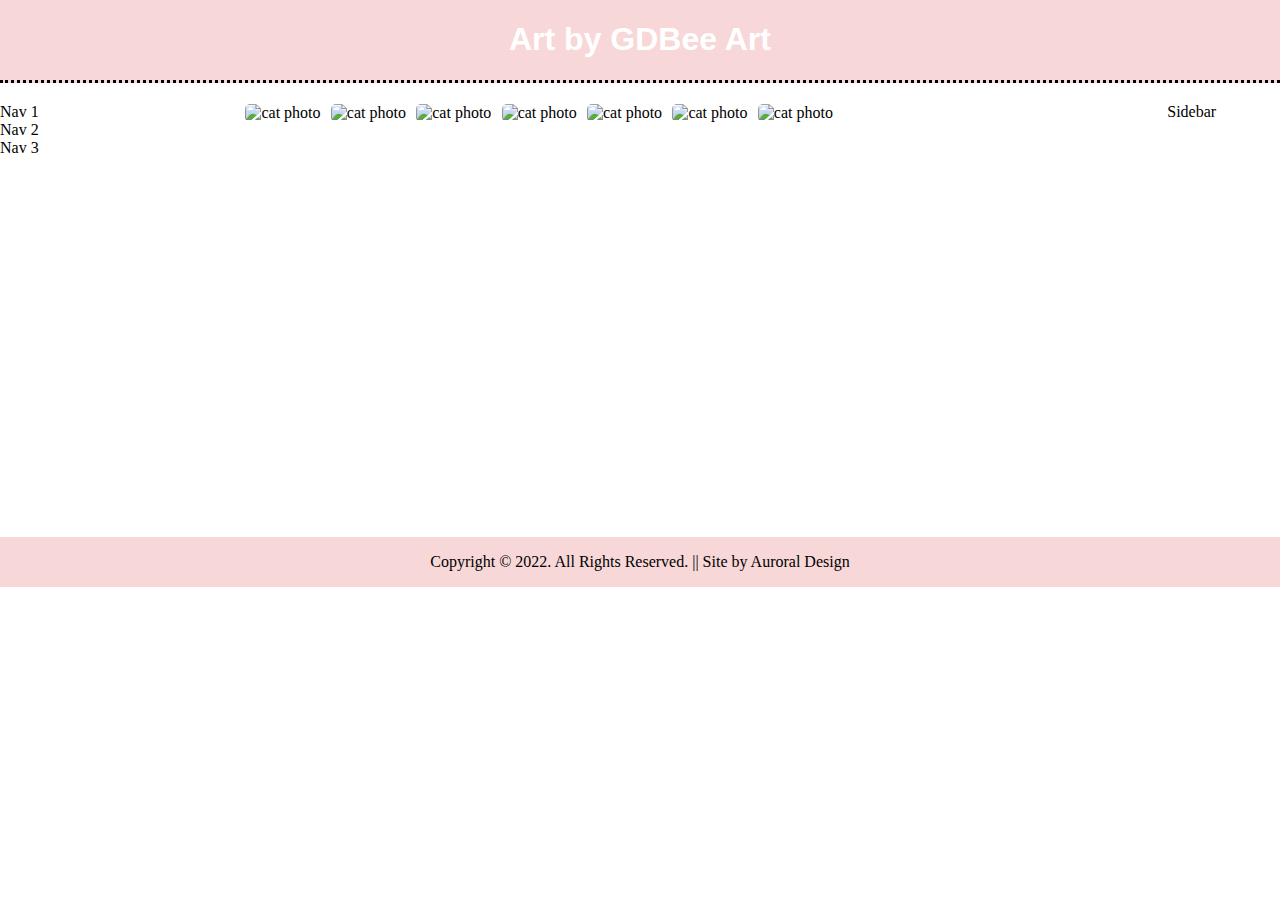
==== index.html @ d589964a "Rename main.html to index.html" ====
<!--           Heyo! Welcome to my Portfolio Work - Site 1          -->
<!--                      Started: 08.10.2022                      -->

<!DOCTYPE html>

<html lang="en">

    <head>
        <meta charset="utf-8">
        <meta name="viewport" content="width=device-width, initial-scale=1.0">
        <title>Wow a website...</title>
        <link href="style.css" rel="stylesheet">
    </head>

    <body>
        <div class="wrapper">
            <section id="page">

                <header>
                    <div class="header-content">
                        <h1>Art by GDBee Art</h1>
                    </div>
                </header>

                <nav>
                    <ul>
                        <li class="nav-link">Nav 1</li>
                        <li class="nav-link">Nav 2</li>
                        <li class="nav-link">Nav 3</li>
                    </ul>
                </nav>

                <main>
                    <div class="container">
                        <ul class="gallery">
                            <li class="website-img">
                                <img src="https://cdn.shopify.com/s/files/1/1423/4294/products/onair_1200x.jpg?v=1649343119" alt="cat photo" class="website-img">
                            </li>
                            <li class="website-img">
                                <img src="https://cdn.shopify.com/s/files/1/1423/4294/products/magicaf_1200x.png?v=1642371481" alt="cat photo" class="website-img">
                            </li>
                            <li class="website-img">
                                <img src="https://pbs.twimg.com/media/FXJ6hk7X0AUgW4s?format=jpg&name=large" alt="cat photo" class="website-img">
                            </li>
                            <li class="website-img">
                                <img src="https://cdn.shopify.com/s/files/1/1423/4294/files/mlem2_1600x.jpg?v=1655998592" alt="cat photo" class="website-img">
                            </li>
                            <li class="website-img">
                                <img src="https://m.22slides.com/gdbee/voyage1-4858.jpg?auto=format&w=800&s=420e1beaaa04da6e12854941a8031c84" alt="cat photo" class="website-img">
                            </li>
                            <li class="website-img">
                                <img src="https://i.pinimg.com/736x/71/66/41/716641a8ba8cc0e2b5ada84925943c55.jpg" alt="cat photo" class="website-img">
                            </li>
                            <li class="website-img">
                                <img src="https://64.media.tumblr.com/195441eab7e546947bea6328b0f23b1c/tumblr_p052g6i0Ks1rtxhy1o1_1280.png" alt="cat photo" class="website-img">
                            </li>
                            <!--
                            <li class="website-img">
                                <img src="URL" alt="cat photo" class="website-img">
                            </li>
                            <li class="website-img">
                                <img src="URL" alt="cat photo" class="website-img">
                            </li>
                            <li class="website-img">
                                <img src="URL" alt="cat photo" class="website-img">
                            </li>
                            <li class="website-img">
                                <img src="URL" alt="cat photo" class="website-img">
                            </li>
                            <li class="website-img">
                                <img src="URL" alt="cat photo" class="website-img">
                            </li>
                            <li class="website-img">
                                <img src="URL" alt="cat photo" class="website-img">
                            </li>
                            -->
                           
                        </ul>
                        
                    </div>
                </main>

                <aside>Sidebar</aside>

                <footer>
                    <p>Copyright © 2022. All Rights Reserved. || Site by Auroral Design</p>
                </footer>

            </section>
        </div>
    </body>
</html>
---- style.css ----
/*       GLOBAL CSS RESETS       */
html, body {
    margin: 0;
    padding: 0;
    background-color: #FFFFFF;
}

ul {
    list-style: none;
    margin: 0;
    padding: 0;
}




/*       GRID SETUP + POSITIONING       */
#page>header {
    grid-area: header;
    background-color: #F7D7D7;
    border-bottom: 3px dotted;
}

#page>nav {
    grid-area: nav;
    /* background-color: #F7D7D7; */
}

#page>main {
    grid-area: main;
    /* background-color: #F7D7D7; */
}

#page>aside {
    grid-area: sidebar;
    /* background-color: #F7D7D7; */
}

#page>footer {
    grid-area: footer;
    /* background-color: #F7D7D7; */
}

#page {
    display: grid;
    gap: 20px;
    width: 100%;
    max-height: 100vh;
  
    grid-template-areas: 
        "header   header  header"
        "nav   main    sidebar"
        "footer   footer  footer";

    grid-template-rows: .5fr 5fr .3fr;
    grid-template-columns: 1fr 4fr .5fr;
}



/*       HEADER --> STYLING       */
.header-content {
    display: flex;
    justify-content: center;
    align-items: center;
}

h1 {
    color: white;
    font-family: 'Lucida Sans', 'Lucida Sans Regular', 'Lucida Grande', 'Lucida Sans Unicode', Geneva, Verdana, sans-serif;
}

/*       NAV --> STYLING       */
nav {
    justify-content: space-around;
    align-items: center;
}



/*       MAIN --> STYLING       */
main {

    overflow-y: scroll;
    overflow-x: hidden;
    
}

/*       RESPONSIVE GALLERY STYLING
    https://blog.logrocket.com/how-create-responsive-image-gallery-css-flexbox/ 

    -- insanely useful RSS for creating a responsive gallery grid, need to make sure the page height remains the full viewport height and troubleshoot some issues with the rest of my code --

*/

.gallery {
    display: flex;
    flex-wrap: wrap;
    gap: 10px;
}
  
.gallery > li {
    height: 300px;
    cursor: pointer;
    position: relative;
    flex-grow: 1;
    flex: auto;
}

.gallery li img {
    object-fit: cover;
    width: 100%;
    height: 100%;
    vertical-align: middle;
    border-radius: 5px;
}

.gallery::after {
    content: "";
    flex-grow: 999;
}


/*       SIDEBAR --> STYLING       */
aside {
    justify-content: space-around;
    align-items: left;
}


/*       FOOTER --> STYLING       */
footer {
    display: flex;

    justify-content: space-around;
    align-items: center;

    background-color: #F7D7D7;
}
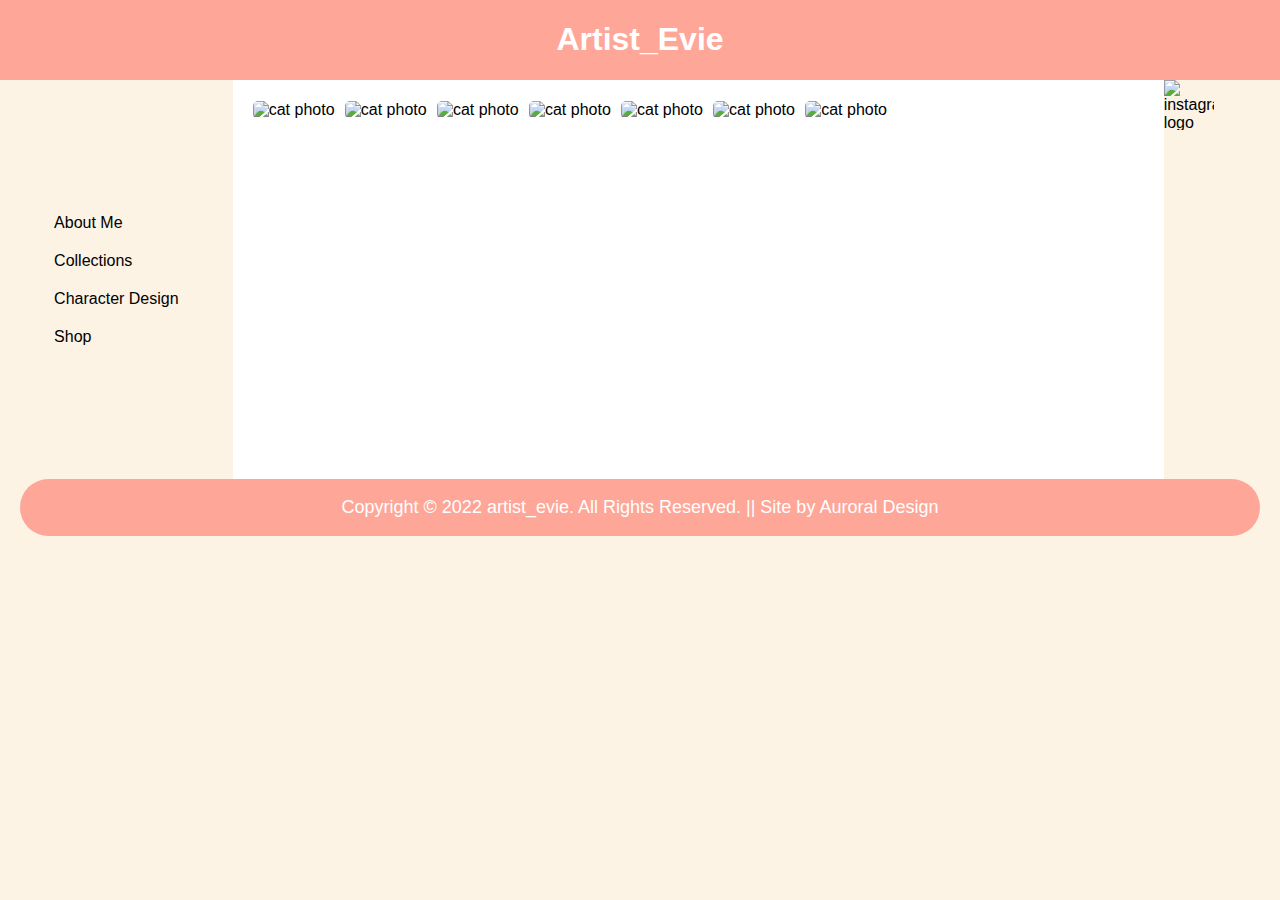
==== commit f8ec298a: "Update index.html" ====
--- a/index.html
+++ b/index.html
@@ -10,6 +10,7 @@
         <meta name="viewport" content="width=device-width, initial-scale=1.0">
         <title>Wow a website...</title>
         <link href="style.css" rel="stylesheet">
+        <link rel="stylesheet" href="https://use.typekit.net/jcu5xhd.css">
     </head>
 
     <body>
@@ -18,15 +19,16 @@
 
                 <header>
                     <div class="header-content">
-                        <h1>Art by GDBee Art</h1>
+                        <h1>Artist_Evie</h1>
                     </div>
                 </header>
 
                 <nav>
                     <ul>
-                        <li class="nav-link">Nav 1</li>
-                        <li class="nav-link">Nav 2</li>
-                        <li class="nav-link">Nav 3</li>
+                        <li class="nav-link">About Me</li>
+                        <li class="nav-link">Collections</li>
+                        <li class="nav-link">Character Design</li>
+                        <li class="nav-link">Shop</li>
                     </ul>
                 </nav>
 
@@ -80,10 +82,12 @@
                     </div>
                 </main>
 
-                <aside>Sidebar</aside>
+                <aside>
+                    <img src="E:\1%20-%20WebDev\EviesSite\imgs\instagram.png" alt="instagram logo" class="social-links">
+                </aside>
 
                 <footer>
-                    <p>Copyright © 2022. All Rights Reserved. || Site by Auroral Design</p>
+                    <p>Copyright © 2022 artist_evie. All Rights Reserved. || Site by Auroral Design</p>
                 </footer>
 
             </section>
--- a/style.css
+++ b/style.css
@@ -2,48 +2,76 @@
 html, body {
     margin: 0;
     padding: 0;
-    background-color: #FFFFFF;
+    background-color: #FCF3E4;
 }
 
 ul {
     list-style: none;
-    margin: 0;
-    padding: 0;
+    margin: 0px;
+    padding: 0px;
 }
-
-
 
 
 /*       GRID SETUP + POSITIONING       */
 #page>header {
     grid-area: header;
-    background-color: #F7D7D7;
-    border-bottom: 3px dotted;
+    background-color: #FEA698;
+    
+    font-family: giulia, sans-serif;
+    font-weight: 700;
+    font-style: normal;
+
+    display: flex;
+    justify-content: space-around;
+    align-items: center;
 }
 
 #page>nav {
+    display: flex;
+    
     grid-area: nav;
-    /* background-color: #F7D7D7; */
+    background-color: #FCF3E4;
+
+    font-family: co-text, sans-serif;
+    font-weight: 400;
+    font-style: normal;
+
+    justify-content: space-around;
+    
 }
 
 #page>main {
     grid-area: main;
-    /* background-color: #F7D7D7; */
+    background-color: #FFFFFF;
+    padding: 20px;
+
+    font-family: co-text, sans-serif;
+    font-weight: 400;
+    font-style: normal;
 }
 
 #page>aside {
     grid-area: sidebar;
-    /* background-color: #F7D7D7; */
+    background-color: #FCF3E4;
+
+    font-family: co-text, sans-serif;
+    font-weight: 400;
+    font-style: normal;
 }
 
 #page>footer {
     grid-area: footer;
-    /* background-color: #F7D7D7; */
+    background-color: #FEA698;
+
+    font-family: giulia-plain, sans-serif;
+    font-weight: 300;
+    font-style: normal;
+    font-size: large;
 }
 
 #page {
     display: grid;
-    gap: 20px;
+    gap: 0px;
     width: 100%;
     max-height: 100vh;
   
@@ -58,17 +86,24 @@
 
 
 
+
+/*  Styling Colors: #7BC7AD    #019097   #FCF3E4     #FEA698    #E0AF8C   */
+
 /*       HEADER --> STYLING       */
-.header-content {
-    display: flex;
-    justify-content: center;
-    align-items: center;
-}
+
 
 h1 {
     color: white;
-    font-family: 'Lucida Sans', 'Lucida Sans Regular', 'Lucida Grande', 'Lucida Sans Unicode', Geneva, Verdana, sans-serif;
+    font-size: xx-large;
 }
+
+h1, h2, h3, h4, h5, h6 {
+    font-family: giulia,sans-serif;
+    font-weight: 700;
+    font-style: normal;
+}
+
+
 
 /*       NAV --> STYLING       */
 nav {
@@ -76,15 +111,20 @@
     align-items: center;
 }
 
+.nav-link {
+    padding: 10px;
+}
+
 
 
 /*       MAIN --> STYLING       */
 main {
-
+    overflow-x: hidden;
     overflow-y: scroll;
-    overflow-x: hidden;
     
 }
+
+
 
 /*       RESPONSIVE GALLERY STYLING
     https://blog.logrocket.com/how-create-responsive-image-gallery-css-flexbox/ 
@@ -121,11 +161,23 @@
 }
 
 
+
 /*       SIDEBAR --> STYLING       */
 aside {
-    justify-content: space-around;
-    align-items: left;
+    color: white;
 }
+
+.social-links {
+    width: 50px;
+    height: 50px;
+
+    display: flex;
+    justify-content: center;
+    align-items: center;
+
+    color: black;
+}
+
 
 
 /*       FOOTER --> STYLING       */
@@ -136,4 +188,8 @@
     align-items: center;
 
     background-color: #F7D7D7;
+    border-radius: 100px;
+    margin-left: 20px;
+    margin-right: 20px;
+    color: white;
 }
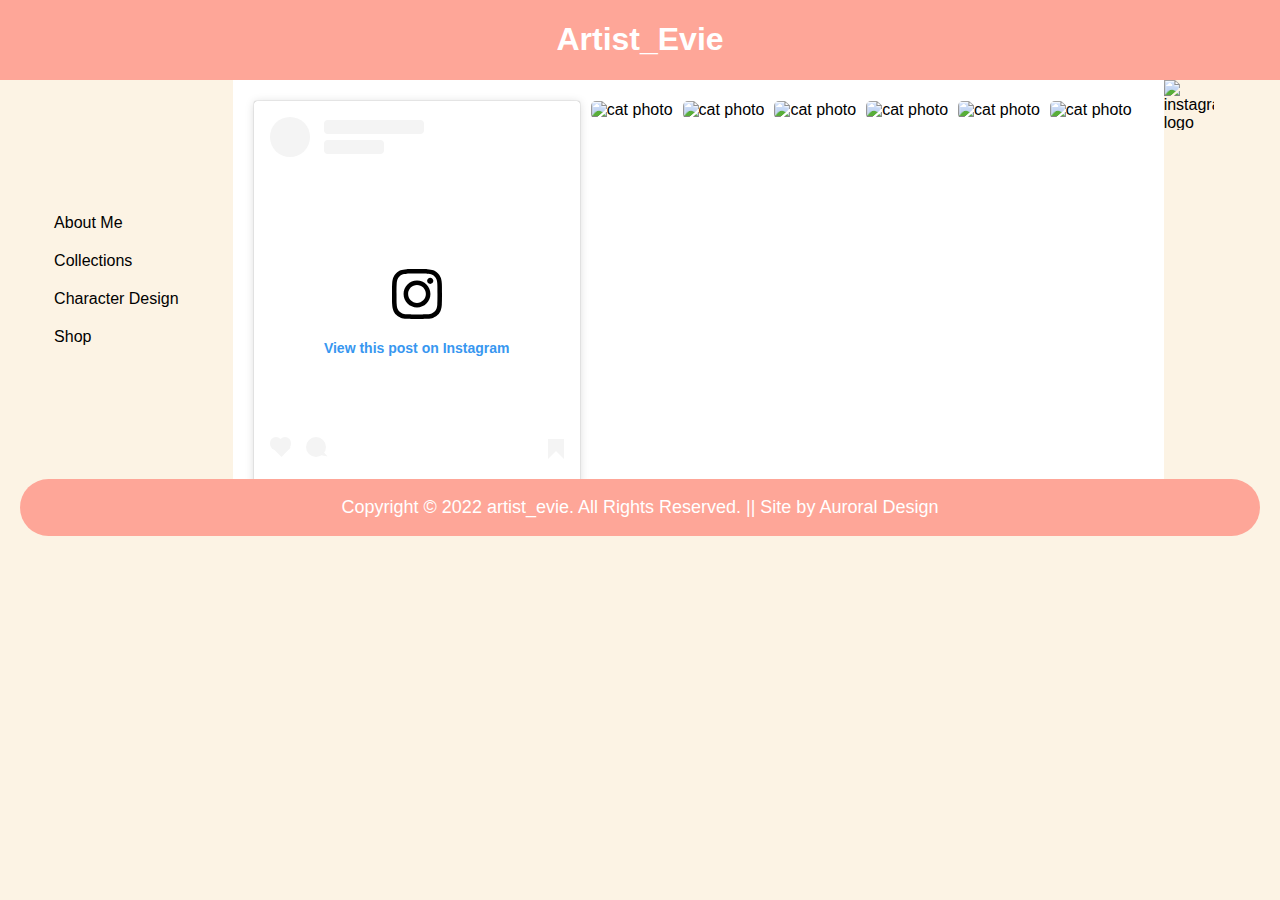
==== commit bcdda940: "Update index.html" ====
--- a/index.html
+++ b/index.html
@@ -36,7 +36,7 @@
                     <div class="container">
                         <ul class="gallery">
                             <li class="website-img">
-                                <img src="https://cdn.shopify.com/s/files/1/1423/4294/products/onair_1200x.jpg?v=1649343119" alt="cat photo" class="website-img">
+                                <blockquote class="instagram-media" data-instgrm-captioned data-instgrm-permalink="https://www.instagram.com/p/ChIclgKJPWg/?utm_source=ig_embed&amp;utm_campaign=loading" data-instgrm-version="14" style=" background:#FFF; border:0; border-radius:3px; box-shadow:0 0 1px 0 rgba(0,0,0,0.5),0 1px 10px 0 rgba(0,0,0,0.15); margin: 1px; max-width:540px; min-width:326px; padding:0; width:99.375%; width:-webkit-calc(100% - 2px); width:calc(100% - 2px);"><div style="padding:16px;"> <a href="https://www.instagram.com/p/ChIclgKJPWg/?utm_source=ig_embed&amp;utm_campaign=loading" style=" background:#FFFFFF; line-height:0; padding:0 0; text-align:center; text-decoration:none; width:100%;" target="_blank"> <div style=" display: flex; flex-direction: row; align-items: center;"> <div style="background-color: #F4F4F4; border-radius: 50%; flex-grow: 0; height: 40px; margin-right: 14px; width: 40px;"></div> <div style="display: flex; flex-direction: column; flex-grow: 1; justify-content: center;"> <div style=" background-color: #F4F4F4; border-radius: 4px; flex-grow: 0; height: 14px; margin-bottom: 6px; width: 100px;"></div> <div style=" background-color: #F4F4F4; border-radius: 4px; flex-grow: 0; height: 14px; width: 60px;"></div></div></div><div style="padding: 19% 0;"></div> <div style="display:block; height:50px; margin:0 auto 12px; width:50px;"><svg width="50px" height="50px" viewBox="0 0 60 60" version="1.1" xmlns="https://www.w3.org/2000/svg" xmlns:xlink="https://www.w3.org/1999/xlink"><g stroke="none" stroke-width="1" fill="none" fill-rule="evenodd"><g transform="translate(-511.000000, -20.000000)" fill="#000000"><g><path d="M556.869,30.41 C554.814,30.41 553.148,32.076 553.148,34.131 C553.148,36.186 554.814,37.852 556.869,37.852 C558.924,37.852 560.59,36.186 560.59,34.131 C560.59,32.076 558.924,30.41 556.869,30.41 M541,60.657 C535.114,60.657 530.342,55.887 530.342,50 C530.342,44.114 535.114,39.342 541,39.342 C546.887,39.342 551.658,44.114 551.658,50 C551.658,55.887 546.887,60.657 541,60.657 M541,33.886 C532.1,33.886 524.886,41.1 524.886,50 C524.886,58.899 532.1,66.113 541,66.113 C549.9,66.113 557.115,58.899 557.115,50 C557.115,41.1 549.9,33.886 541,33.886 M565.378,62.101 C565.244,65.022 564.756,66.606 564.346,67.663 C563.803,69.06 563.154,70.057 562.106,71.106 C561.058,72.155 560.06,72.803 558.662,73.347 C557.607,73.757 556.021,74.244 553.102,74.378 C549.944,74.521 548.997,74.552 541,74.552 C533.003,74.552 532.056,74.521 528.898,74.378 C525.979,74.244 524.393,73.757 523.338,73.347 C521.94,72.803 520.942,72.155 519.894,71.106 C518.846,70.057 518.197,69.06 517.654,67.663 C517.244,66.606 516.755,65.022 516.623,62.101 C516.479,58.943 516.448,57.996 516.448,50 C516.448,42.003 516.479,41.056 516.623,37.899 C516.755,34.978 517.244,33.391 517.654,32.338 C518.197,30.938 518.846,29.942 519.894,28.894 C520.942,27.846 521.94,27.196 523.338,26.654 C524.393,26.244 525.979,25.756 528.898,25.623 C532.057,25.479 533.004,25.448 541,25.448 C548.997,25.448 549.943,25.479 553.102,25.623 C556.021,25.756 557.607,26.244 558.662,26.654 C560.06,27.196 561.058,27.846 562.106,28.894 C563.154,29.942 563.803,30.938 564.346,32.338 C564.756,33.391 565.244,34.978 565.378,37.899 C565.522,41.056 565.552,42.003 565.552,50 C565.552,57.996 565.522,58.943 565.378,62.101 M570.82,37.631 C570.674,34.438 570.167,32.258 569.425,30.349 C568.659,28.377 567.633,26.702 565.965,25.035 C564.297,23.368 562.623,22.342 560.652,21.575 C558.743,20.834 556.562,20.326 553.369,20.18 C550.169,20.033 549.148,20 541,20 C532.853,20 531.831,20.033 528.631,20.18 C525.438,20.326 523.257,20.834 521.349,21.575 C519.376,22.342 517.703,23.368 516.035,25.035 C514.368,26.702 513.342,28.377 512.574,30.349 C511.834,32.258 511.326,34.438 511.181,37.631 C511.035,40.831 511,41.851 511,50 C511,58.147 511.035,59.17 511.181,62.369 C511.326,65.562 511.834,67.743 512.574,69.651 C513.342,71.625 514.368,73.296 516.035,74.965 C517.703,76.634 519.376,77.658 521.349,78.425 C523.257,79.167 525.438,79.673 528.631,79.82 C531.831,79.965 532.853,80.001 541,80.001 C549.148,80.001 550.169,79.965 553.369,79.82 C556.562,79.673 558.743,79.167 560.652,78.425 C562.623,77.658 564.297,76.634 565.965,74.965 C567.633,73.296 568.659,71.625 569.425,69.651 C570.167,67.743 570.674,65.562 570.82,62.369 C570.966,59.17 571,58.147 571,50 C571,41.851 570.966,40.831 570.82,37.631"></path></g></g></g></svg></div><div style="padding-top: 8px;"> <div style=" color:#3897f0; font-family:Arial,sans-serif; font-size:14px; font-style:normal; font-weight:550; line-height:18px;">View this post on Instagram</div></div><div style="padding: 12.5% 0;"></div> <div style="display: flex; flex-direction: row; margin-bottom: 14px; align-items: center;"><div> <div style="background-color: #F4F4F4; border-radius: 50%; height: 12.5px; width: 12.5px; transform: translateX(0px) translateY(7px);"></div> <div style="background-color: #F4F4F4; height: 12.5px; transform: rotate(-45deg) translateX(3px) translateY(1px); width: 12.5px; flex-grow: 0; margin-right: 14px; margin-left: 2px;"></div> <div style="background-color: #F4F4F4; border-radius: 50%; height: 12.5px; width: 12.5px; transform: translateX(9px) translateY(-18px);"></div></div><div style="margin-left: 8px;"> <div style=" background-color: #F4F4F4; border-radius: 50%; flex-grow: 0; height: 20px; width: 20px;"></div> <div style=" width: 0; height: 0; border-top: 2px solid transparent; border-left: 6px solid #f4f4f4; border-bottom: 2px solid transparent; transform: translateX(16px) translateY(-4px) rotate(30deg)"></div></div><div style="margin-left: auto;"> <div style=" width: 0px; border-top: 8px solid #F4F4F4; border-right: 8px solid transparent; transform: translateY(16px);"></div> <div style=" background-color: #F4F4F4; flex-grow: 0; height: 12px; width: 16px; transform: translateY(-4px);"></div> <div style=" width: 0; height: 0; border-top: 8px solid #F4F4F4; border-left: 8px solid transparent; transform: translateY(-4px) translateX(8px);"></div></div></div> <div style="display: flex; flex-direction: column; flex-grow: 1; justify-content: center; margin-bottom: 24px;"> <div style=" background-color: #F4F4F4; border-radius: 4px; flex-grow: 0; height: 14px; margin-bottom: 6px; width: 224px;"></div> <div style=" background-color: #F4F4F4; border-radius: 4px; flex-grow: 0; height: 14px; width: 144px;"></div></div></a><p style=" color:#c9c8cd; font-family:Arial,sans-serif; font-size:14px; line-height:17px; margin-bottom:0; margin-top:8px; overflow:hidden; padding:8px 0 7px; text-align:center; text-overflow:ellipsis; white-space:nowrap;"><a href="https://www.instagram.com/p/ChIclgKJPWg/?utm_source=ig_embed&amp;utm_campaign=loading" style=" color:#c9c8cd; font-family:Arial,sans-serif; font-size:14px; font-style:normal; font-weight:normal; line-height:17px; text-decoration:none;" target="_blank">A post shared by Evie V (@artist_evie)</a></p></div></blockquote> <script async src="//www.instagram.com/embed.js"></script>
                             </li>
                             <li class="website-img">
                                 <img src="https://cdn.shopify.com/s/files/1/1423/4294/products/magicaf_1200x.png?v=1642371481" alt="cat photo" class="website-img">
